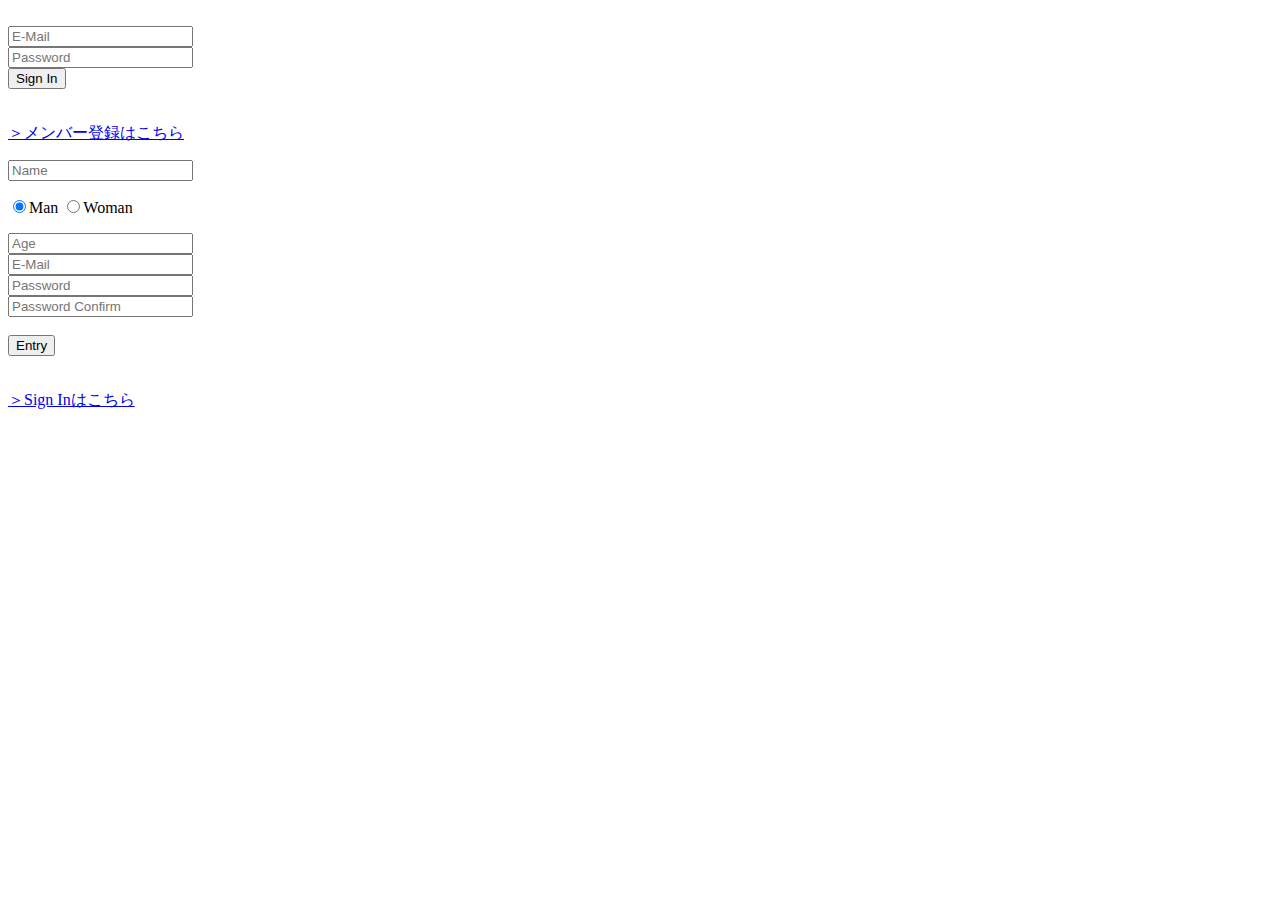
==== public/index.html @ 801b3f4c "first commit" ====
<!DOCTYPE html>
<html lang="ja">
  <head>
    <meta charset="utf-8"/>
    <!-- The below script Makes IE understand the new html5 tags are there and applies our CSS to it -->
    <!--[if IE]>
    <meta http-equiv="X-UA-Compatible" content="IE=9"/>
    <script src="http://html5shiv.googlecode.com/svn/trunk/html5.js"></script>
    <![endif]-->
    <script id="jquery-2.1.1.js" src="/assets/js/lib/jquery-2.1.1.min.js" type="text/javascript"></script>
    <script id="ajax.js" src="/assets/js/lib/ajax.js" type="text/javascript"></script>
    <script id="layla.js" src="/assets/js/layla.js" type="text/javascript"></script>
    <script id="index.js" src="/assets/js/index.js" type="text/javascript"></script>
    <link rel="stylesheet" href="/assets/css/style.css" type="text/css"/>
    <link rel="stylesheet" href="/assets/css/index.css" type="text/css"/>
    <title>My Study</title>
  </head>
  <body>
    <img class="bg" src="/assets/images/stripe.png" alt=""/>
    <div id="container">
      <form id="signin" action="/account/login" method="post">
        <div id="signin_table">
          <div id="signin-main">
            <input type="text" name="email" id="email" value="" placeholder="E-Mail" maxlength="30"></br>
            <input type="password" name="pass" id="pass" value="" placeholder="Password" maxlength="10"></br>
            <input type="submit" class="btn btn-primary" name="submit" id="submit" value="Sign In"/></br></br>
            <p id="link_entry"><a href="#">＞メンバー登録はこちら</a></p>
          </div>
        </div>
      </form>
      <form id="signin" action="/account/entry" method="post">
        <div id="member_table">
          <div id="signin-main">
            <input type="text" name="name" id="name" value="" placeholder="Name"></br>
            <p>
              <input type="radio" name="sex" value="1" checked="checked">Man
              <input type="radio" name="sex" value="2">Woman
            </p>
            <input type="text" name="age" id="age" value="" placeholder="Age"></br>
            <input type="text" name="email" id="email" value="" placeholder="E-Mail"></br>
            <input type="password" name="pass.main" id="pass" value="" placeholder="Password" maxlength="13"></br>
            <input type="password" name="pass.confirm" id="passConfirm" value="" placeholder="Password Confirm" maxlength="13"></br></br>
            <input type="submit" class="btn btn-primary" name="submit" id="submit" value="Entry"/></br></br>
            <p id="link_signin"><a href="#">＞Sign Inはこちら</a></p>
          </div>
        </div>
      </form>
    </div>
  </body>
</html>
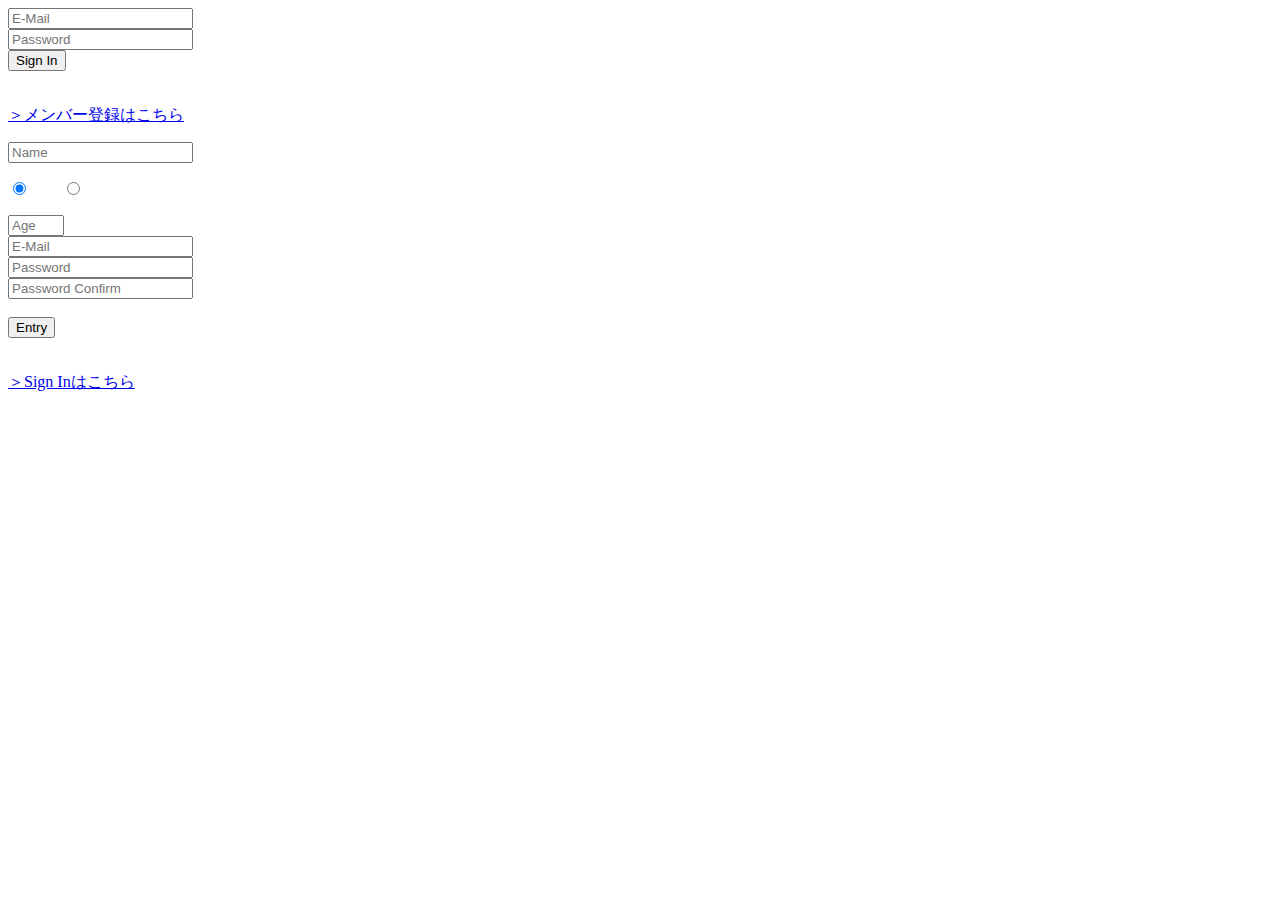
==== commit d10be1f1: "update" ====
--- a/public/index.html
+++ b/public/index.html
@@ -7,44 +7,38 @@
     <meta http-equiv="X-UA-Compatible" content="IE=9"/>
     <script src="http://html5shiv.googlecode.com/svn/trunk/html5.js"></script>
     <![endif]-->
-    <script id="jquery-2.1.1.js" src="/assets/js/lib/jquery-2.1.1.min.js" type="text/javascript"></script>
-    <script id="ajax.js" src="/assets/js/lib/ajax.js" type="text/javascript"></script>
-    <script id="layla.js" src="/assets/js/layla.js" type="text/javascript"></script>
-    <script id="index.js" src="/assets/js/index.js" type="text/javascript"></script>
     <link rel="stylesheet" href="/assets/css/style.css" type="text/css"/>
     <link rel="stylesheet" href="/assets/css/index.css" type="text/css"/>
     <title>My Study</title>
   </head>
-  <body>
-    <img class="bg" src="/assets/images/stripe.png" alt=""/>
+  <body style="background-image:url(assets/images/stripe.png);">
     <div id="container">
-      <form id="signin" action="/account/login" method="post">
-        <div id="signin_table">
-          <div id="signin-main">
-            <input type="text" name="email" id="email" value="" placeholder="E-Mail" maxlength="30"></br>
-            <input type="password" name="pass" id="pass" value="" placeholder="Password" maxlength="10"></br>
-            <input type="submit" class="btn btn-primary" name="submit" id="submit" value="Sign In"/></br></br>
-            <p id="link_entry"><a href="#">＞メンバー登録はこちら</a></p>
-          </div>
+      <form id="signin_table" action="/account/login" method="post">
+        <div id="signin-main">
+          <input type="email" name="email" placeholder="E-Mail" maxlength="30" required></br>
+          <input type="password" name="pass" placeholder="Password" maxlength="10" required></br>
+          <input type="submit" class="btn btn-primary" name="submit" id="submit" value="Sign In"/></br></br>
+          <p id="link_entry"><a v-on="click: toAccountEntry" href="#">＞メンバー登録はこちら</a></p>
         </div>
       </form>
-      <form id="signin" action="/account/entry" method="post">
-        <div id="member_table">
-          <div id="signin-main">
-            <input type="text" name="name" id="name" value="" placeholder="Name"></br>
-            <p>
-              <input type="radio" name="sex" value="1" checked="checked">Man
-              <input type="radio" name="sex" value="2">Woman
-            </p>
-            <input type="text" name="age" id="age" value="" placeholder="Age"></br>
-            <input type="text" name="email" id="email" value="" placeholder="E-Mail"></br>
-            <input type="password" name="pass.main" id="pass" value="" placeholder="Password" maxlength="13"></br>
-            <input type="password" name="pass.confirm" id="passConfirm" value="" placeholder="Password Confirm" maxlength="13"></br></br>
-            <input type="submit" class="btn btn-primary" name="submit" id="submit" value="Entry"/></br></br>
-            <p id="link_signin"><a href="#">＞Sign Inはこちら</a></p>
-          </div>
+      <form id="account_table" action="/account/provisioning" method="post">
+        <div id="signin-main">
+          <input type="text" name="name" placeholder="Name" required></br>
+          <p><font color="#ffffff">
+            <input type="radio" name="sex" value="1" checked="checked" >Man
+            <input type="radio" name="sex" value="2">Woman
+          </font></p>
+          <input type="number" name="age" min="1" max="99" maxlength="2" placeholder="Age" required></br>
+          <input type="email" name="email" placeholder="E-Mail" required></br>
+          <input type="password" name="pass" placeholder="Password" maxlength="10" required></br>
+          <input type="password" name="pass.confirm" placeholder="Password Confirm" maxlength="10" required></br></br>
+          <input type="submit" class="btn btn-primary" name="submit" id="submit" value="Entry"/></br></br>
+          <p id="link_signin"><a a v-on="click: toSignin" href="#">＞Sign Inはこちら</a></p>
         </div>
       </form>
     </div>
   </body>
+  <script id="jquery-2.1.1" src="/assets/js/lib/jquery-2.1.1.min.js" type="text/javascript"></script>
+  <script id="vue" src="/assets/js/lib/vue.min.js" type="text/javascript"></script>
+  <script id="signin.js" src="/assets/js/signin.js" type="text/javascript"></script>
 </html>
